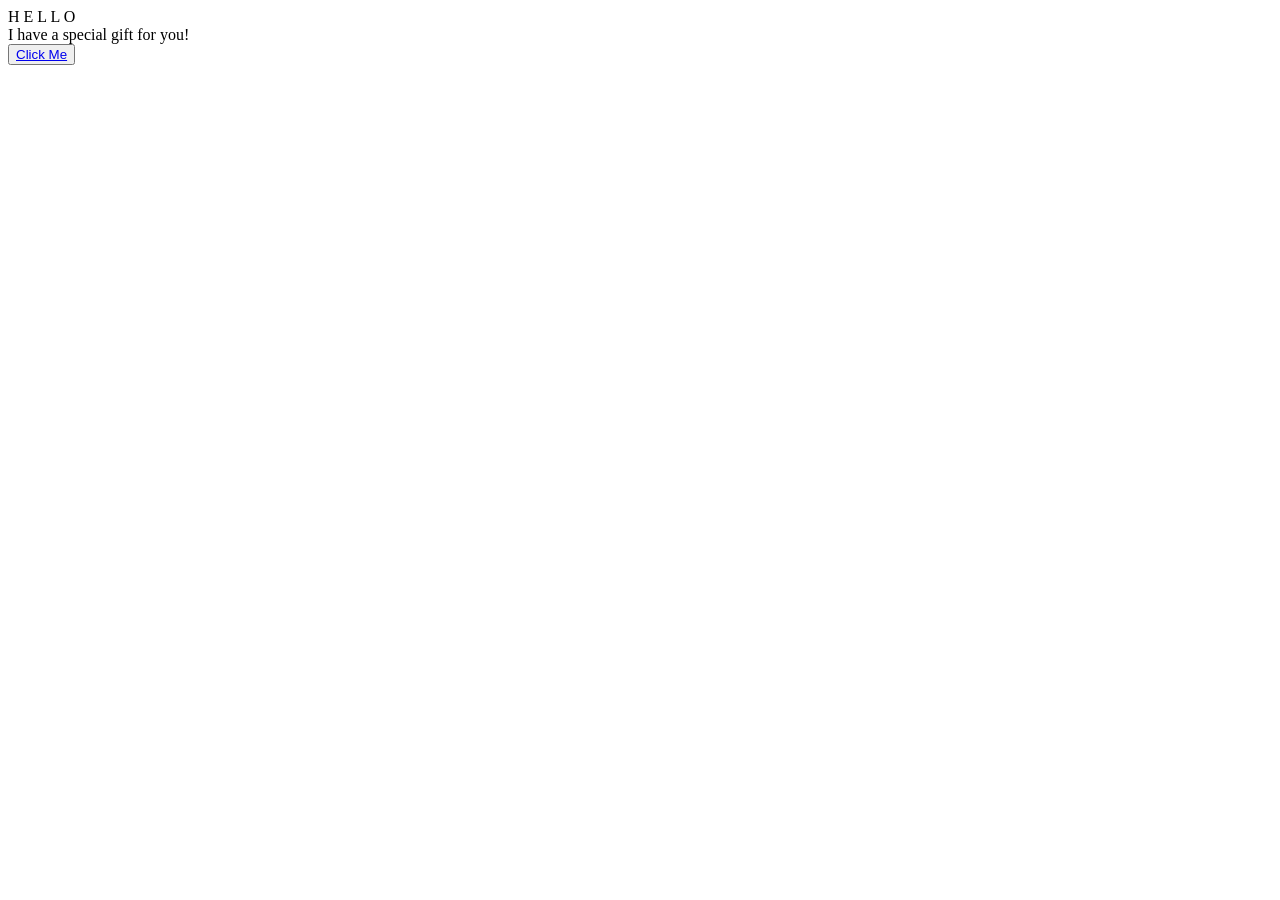
==== index.html @ e54c268b "Add files via upload" ====
<!DOCTYPE html>
<html lang="en">
<head>
    <meta charset="UTF-8">
    <meta http-equiv="X-UA-Compatible" content="IE=edge">
    <meta name="viewport" content="width=device-width, initial-scale=1.0">
    <link rel="stylesheet" href="./css/style.css">
    <link rel="icon" href="./img/flowers.png" type="image/x-icon">
    <title>Flower Animation</title>
</head>
<body>
    <div class="greetings">

        <span>H</span>
        <span>E</span>
        <span>L</span>
        <span>L</span>
        <span>O</span>
    </div>
    <div class="greetings">
        <span></span>
        <span></span>
        <span></span>
        <span></span>
        <span></span>
        <span></span>
    </div>
    <div class="description">
        <span>I have a special gift for you!</span>
    </div>
    <div class="button">
        <button>
            <a href="./FLORES.html">Click Me</a>
        </button>
        
    </div>

    <script src="./js/audio.js"></script>
</body>
</html>
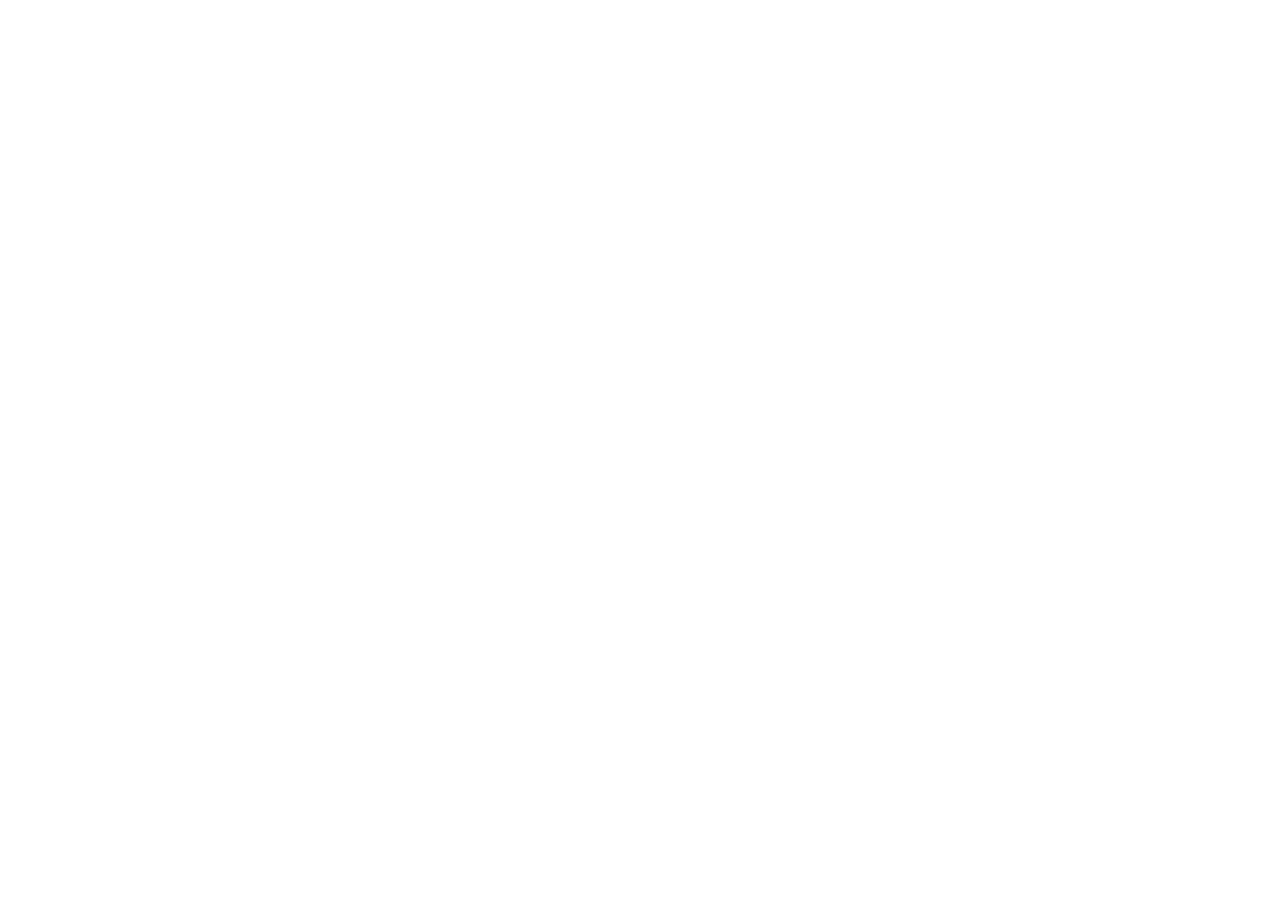
==== commit b3bcac99: "Update index.html" ====
--- a/index.html
+++ b/index.html
@@ -1,40 +1,31 @@
 <!DOCTYPE html>
 <html lang="en">
 <head>
-    <meta charset="UTF-8">
-    <meta http-equiv="X-UA-Compatible" content="IE=edge">
-    <meta name="viewport" content="width=device-width, initial-scale=1.0">
-    <link rel="stylesheet" href="./css/style.css">
-    <link rel="icon" href="./img/flowers.png" type="image/x-icon">
-    <title>Flower Animation</title>
+  <meta charset="UTF-8" />
+  <meta name="viewport" content="width=device-width, initial-scale=1.0" />
+  <title>Flowers Animation</title>
+  <link rel="stylesheet" href="style.css" />
 </head>
 <body>
-    <div class="greetings">
 
-        <span>H</span>
-        <span>E</span>
-        <span>L</span>
-        <span>L</span>
-        <span>O</span>
-    </div>
-    <div class="greetings">
-        <span></span>
-        <span></span>
-        <span></span>
-        <span></span>
-        <span></span>
-        <span></span>
-    </div>
-    <div class="description">
-        <span>I have a special gift for you!</span>
-    </div>
-    <div class="button">
-        <button>
-            <a href="./FLORES.html">Click Me</a>
-        </button>
-        
+  <div class="night"></div>
+
+  <div class="flowers">
+    <div class="flower flower--1">
+      <div class="flower__leafs"></div>
+      <div class="flower__line"></div>
     </div>
 
-    <script src="./js/audio.js"></script>
+    <div class="flower flower--2">
+      <div class="flower__leafs"></div>
+      <div class="flower__line"></div>
+    </div>
+
+    <div class="flower flower--3">
+      <div class="flower__leafs"></div>
+      <div class="flower__line"></div>
+    </div>
+  </div>
+
 </body>
-</html>+</html>
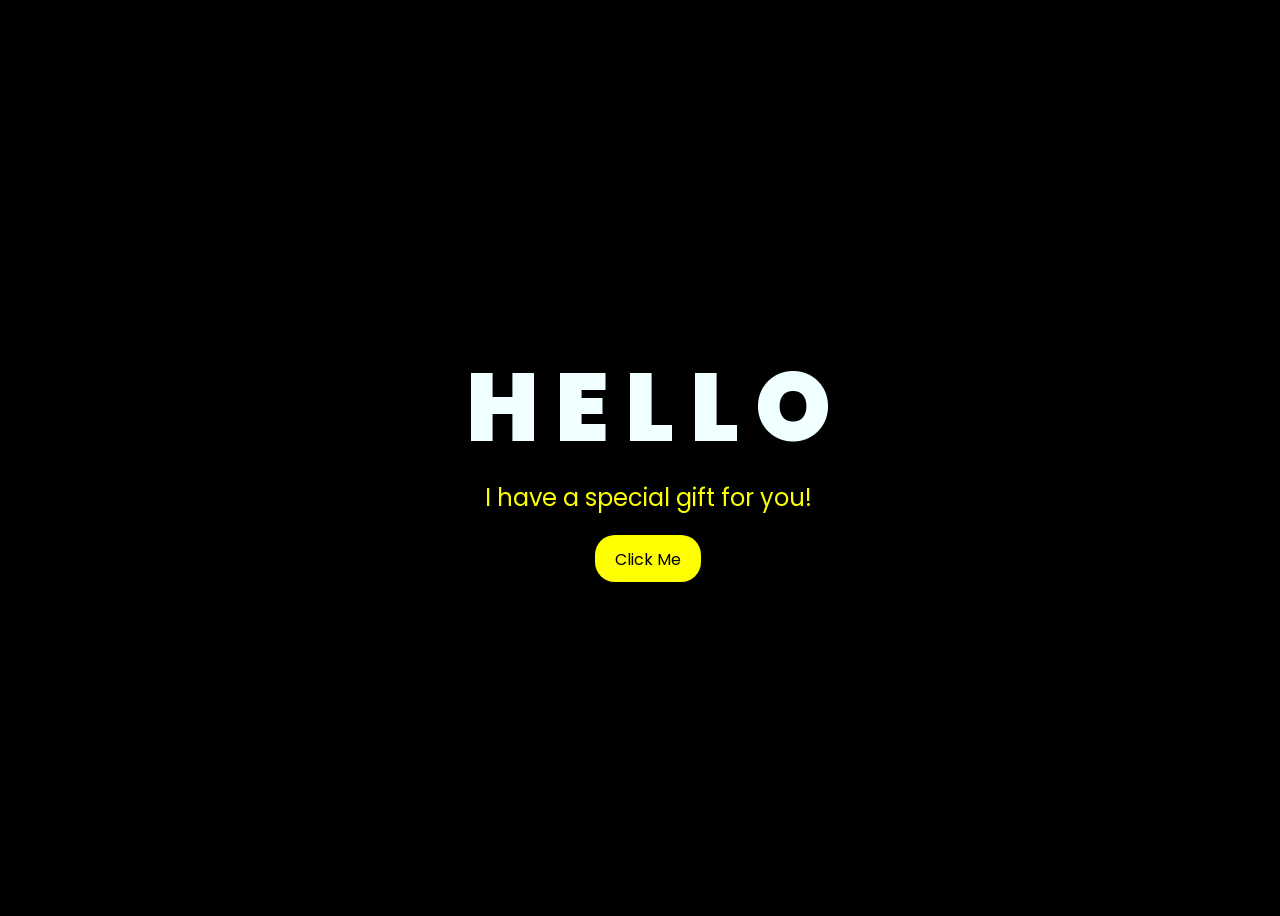
==== commit b90b6ec5: "Update index.html" ====
--- a/index.html
+++ b/index.html
@@ -1,31 +1,40 @@
 <!DOCTYPE html>
 <html lang="en">
 <head>
-  <meta charset="UTF-8" />
-  <meta name="viewport" content="width=device-width, initial-scale=1.0" />
-  <title>Flowers Animation</title>
-  <link rel="stylesheet" href="style.css" />
+    <meta charset="UTF-8">
+    <meta http-equiv="X-UA-Compatible" content="IE=edge">
+    <meta name="viewport" content="width=device-width, initial-scale=1.0">
+    <link rel="stylesheet" href="./css/style.css">
+    <link rel="icon" href="./img/flowers.png" type="image/x-icon">
+    <title>Flower Animation</title>
 </head>
 <body>
+    <div class="greetings">
 
-  <div class="night"></div>
-
-  <div class="flowers">
-    <div class="flower flower--1">
-      <div class="flower__leafs"></div>
-      <div class="flower__line"></div>
+        <span>H</span>
+        <span>E</span>
+        <span>L</span>
+        <span>L</span>
+        <span>O</span>
+    </div>
+    <div class="greetings">
+        <span></span>
+        <span></span>
+        <span></span>
+        <span></span>
+        <span></span>
+        <span></span>
+    </div>
+    <div class="description">
+        <span>I have a special gift for you!</span>
+    </div>
+    <div class="button">
+        <button>
+            <a href="./FLORES.html">Click Me</a>
+        </button>
+        
     </div>
 
-    <div class="flower flower--2">
-      <div class="flower__leafs"></div>
-      <div class="flower__line"></div>
-    </div>
-
-    <div class="flower flower--3">
-      <div class="flower__leafs"></div>
-      <div class="flower__line"></div>
-    </div>
-  </div>
-
+    <script src="./js/audio.js"></script>
 </body>
 </html>
--- a/css/style.css
+++ b/css/style.css
@@ -0,0 +1,101 @@
+@import url('https://fonts.googleapis.com/css2?family=Poppins:ital,wght@0,500;1,900&display=swap');
+*{
+    font-family: 'Poppins',cursive;
+}
+body{
+    color: azure;
+    width: 100%;
+    height: 100vh;
+    display: flex;
+    flex-direction: column;
+    align-items: center;
+    justify-content: center;
+    background-color: black;
+    overflow: hidden;
+}
+.greetings{
+    font-size: 6rem;
+    font-weight: 900;
+}
+.greetings > span{
+    animation: glow 2.5s ease-in-out infinite;
+}
+@keyframes glow{
+    0%, 100%{
+        color: #fff;
+        text-shadow: 0 0 12px #fbff00, 0 0 50px #fbff00, 0 0 100px #fbff00;
+    }
+    10%, 90%{
+        color: #696565;
+        text-shadow: none;
+    }
+}
+.greetings > span:nth-child(2){
+    animation-delay: .2s ;
+}
+.greetings > span:nth-child(3){
+    animation-delay: .4s ;
+}
+.greetings > span:nth-child(4){
+    animation-delay: .6s;
+}
+.greetings > span:nth-child(5){
+    animation-delay: .8s;
+}
+
+.description{
+    font-size: 1.5rem;
+    margin-bottom: 20px;
+}
+
+.button a{
+    text-decoration: none;
+    font-size: 1rem;
+    color: #111;
+}
+
+@media screen and (max-width:574px){
+    .greetings{
+        display: block;
+        font-size: 3rem;
+        font-weight: 500;
+        text-align: center;
+    }
+    .description{
+        font-size: 1rem;
+    }
+    
+    .button a{
+        font-size: .5rem;
+    }
+}
+
+.description{
+    color: #fbff00;
+}
+
+/* Estilo para el botón */
+.button button {
+    background-color: yellow; /* Fondo amarillo */
+    border: none; /* Sin bordes */
+    padding: 10px 20px; /* Ajusta el relleno según tu preferencia */
+    font-size: 18px; /* Tamaño de fuente */
+    cursor: pointer;
+    position: relative; /* Necesario para el resplandor */
+    border-radius: 20px; /* Esquinas redondeadas */
+    transition: background-color 0.3s ease-in-out; /* Transición suave para el color de fondo */
+  }
+  
+  /* Estilo para el enlace dentro del botón */
+  .button button a {
+    text-decoration: none; /* Elimina el subrayado del enlace */
+    color: inherit; /* Hereda el color del texto del botón */
+  }
+  
+  /* Efecto de resplandor al pasar el cursor sobre el botón */
+  .button button:hover {
+    background-color: orange; /* Cambia el color de fondo al pasar el mouse a naranja */
+    box-shadow: 0 0 10px yellow, 0 0 20px yellow, 0 0 30px yellow; /* Efecto de resplandor amarillo */
+  }
+  
+  
